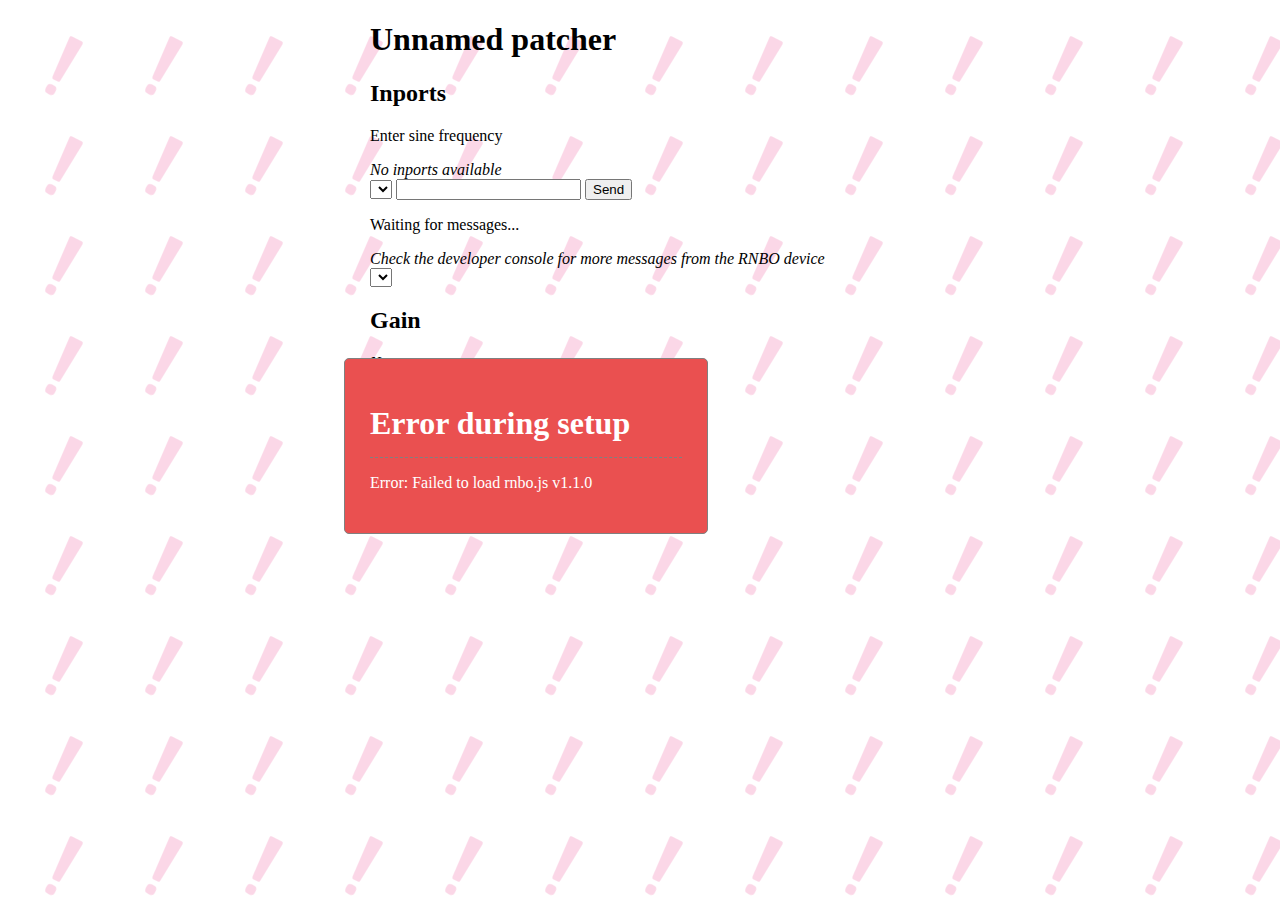
==== rnbotest/index.html @ c79e8ab5 "Add files via upload" ====
<!DOCTYPE html>
<html lang="en">
<head>
    <meta charset="utf-8">
    <meta name="viewport" content="width=device-width, initial-scale=1, shrink-to-fit=no">
    <meta name="theme-color" content="#000000">
    <meta name="rnbo-version" content="1.0.0-alpha.5">
    <link rel="stylesheet" href="style/style.css">
    <title>RNBO Web Export</title>
</head>

<body>
    <noscript>You need to enable JavaScript to run this app.</noscript>
    <svg id="background" width="100%" height="100%"></svg>
    <div id="rnbo-root">
		<div>
			<h1 id="patcher-title">Unnamed patcher</h1>
		</div>
       <!--  <div id="rnbo-clickable-keyboard">
            <h2>MIDI Keyboard</h2>
            <em id="no-midi-label">No MIDI input</em>
        </div> -->
        <div id="rnbo-inports">
            <h2>Inports</h2>
            <p>Enter sine frequency</p>
            <em id="no-inports-label">No inports available</em>
            <form id="inport-form" className="inport">
                <div className="inport-input">
                    <select id="inport-select"></select>
                    <input id="inport-text" type="text"></input>
                    <input id="inport-submit" className="smallButton" type="submit" value="Send"/>
                </div>
            </form>
        </div>
		<div id="rnbo-console">
			<!-- <h2>Outports</h2> -->
			<!-- <em id="no-outports-label">No outports available</em> -->
			<div id="rnbo-console-div">
				<p id="rnbo-console-readout">Waiting for messages...</p>
				<em id="rnbo-console-description">Check the developer console for more messages from the RNBO device</em>
			</div>
		</div>
		<div id="rnbo-presets">
			<!-- <h2>Presets</h2> -->
			<!-- <em id="no-presets-label">No presets defined</em> -->
			<select id="preset-select"></select>
		</div>
        <div id="rnbo-parameter-sliders">
            <h2>Gain</h2>
            <em id="no-param-label">No parameters</em>
        </div>
    </div>

    <!-- Load the script that creates the RNBO device  -->
    <!-- Uncomment if you know the version of your exported RNBO patch to avoid dynamic loading -->
    <!-- <script type="text/javascript" src="https://cdn.cycling74.com/rnbo/latest/rnbo.min.js"></script> -->

    <!-- (Optional) The guardrails.js script isn't required for RNBO to work, and you can skip including it -->
    <!-- It simply offers some helpful error messages for common problems -->
    <script type="text/javascript" src="js/guardrails.js"></script>

    <!-- Import RNBO Engine Wrapper -->
    <!-- Make sure to include the RNBO engine version to the version of your exported code, found in rnbopackage.json -->
    <script type="text/javascript" src="js/app.js"></script>
</body>
</html>
---- rnbotest/style/style.css ----
html, body {
    margin: 0;
    padding: 0;
}
#rnbo-root {
    height: 100vh;
    width: 100vw;
}
#background {
    position: absolute;
    z-index: -1;
}

h2, em {
    width: 100%;
}

#rnbo-root {
    margin: auto;
    max-width: 540px;
}

#rnbo-clickable-keyboard {
    display: flex;
    flex-wrap: wrap;
}

#rnbo-clickable-keyboard > div {
    margin: 2px;
    border: solid black 1px;
    min-height: 50px;
    flex-grow: 1;
    display: flex;
    justify-content: center;
    align-items: center;
}

#rnbo-clickable-keyboard > div.clicked {
    background: #222222;
    color: #dddddd;
}

#rnbo-parameter-sliders {
    display: flex;
    flex-direction: column;
}

#rnbo-parameter-sliders > div {
    display: flex;
}

#rnbo-parameter-sliders > div > input:first-of-type {
    flex-grow: 1;
}
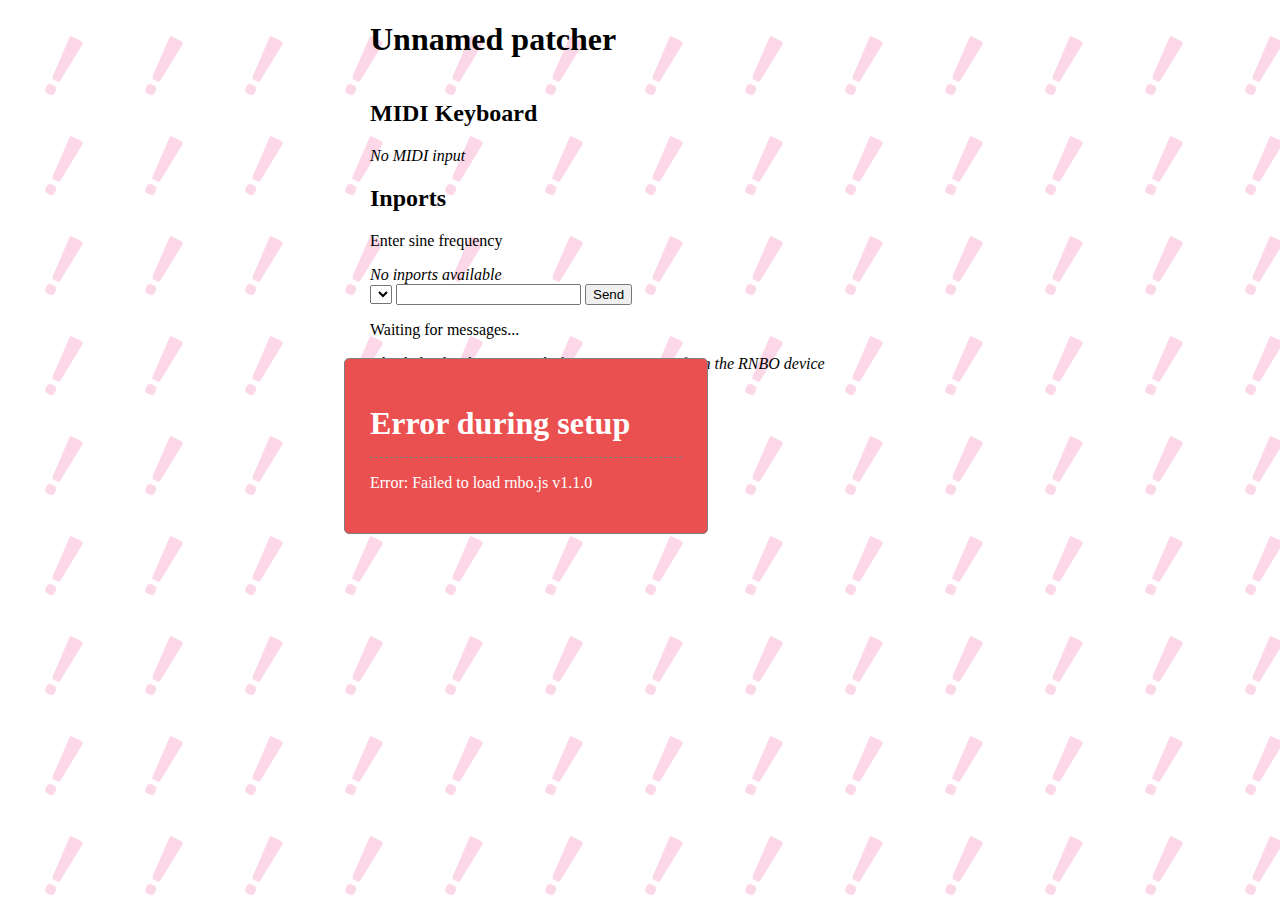
==== commit cfe53e55: "Update index.html" ====
--- a/rnbotest/index.html
+++ b/rnbotest/index.html
@@ -16,10 +16,10 @@
 		<div>
 			<h1 id="patcher-title">Unnamed patcher</h1>
 		</div>
-       <!--  <div id="rnbo-clickable-keyboard">
+        <div id="rnbo-clickable-keyboard">
             <h2>MIDI Keyboard</h2>
             <em id="no-midi-label">No MIDI input</em>
-        </div> -->
+        </div>
         <div id="rnbo-inports">
             <h2>Inports</h2>
             <p>Enter sine frequency</p>
@@ -63,4 +63,4 @@
     <!-- Make sure to include the RNBO engine version to the version of your exported code, found in rnbopackage.json -->
     <script type="text/javascript" src="js/app.js"></script>
 </body>
-</html>+</html>
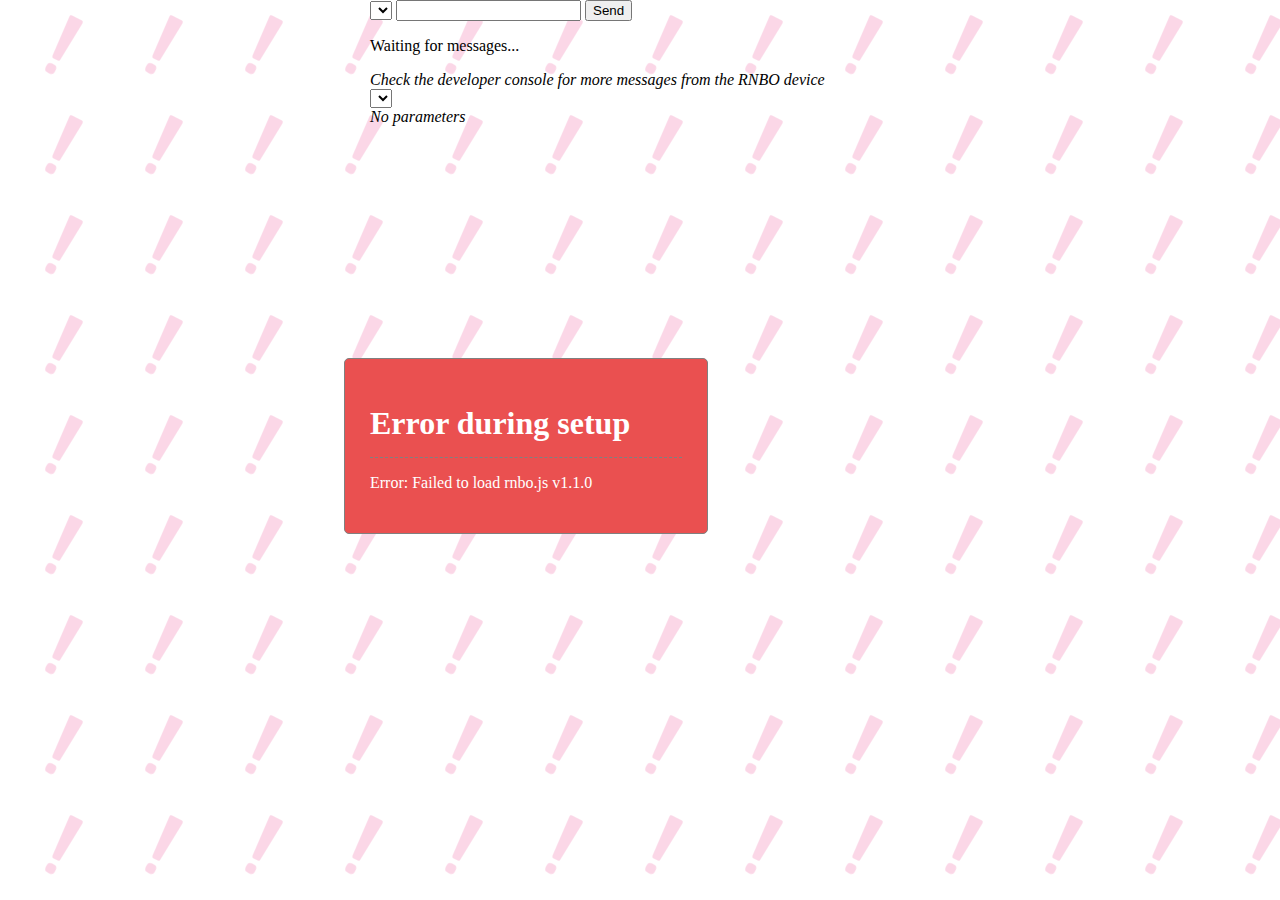
==== commit 005f9a8f: "Update index.html" ====
--- a/rnbotest/index.html
+++ b/rnbotest/index.html
@@ -14,16 +14,15 @@
     <svg id="background" width="100%" height="100%"></svg>
     <div id="rnbo-root">
 		<div>
-			<h1 id="patcher-title">Unnamed patcher</h1>
+<!-- 			<h1 id="patcher-title">Unnamed patcher</h1> -->
 		</div>
         <div id="rnbo-clickable-keyboard">
-            <h2>MIDI Keyboard</h2>
-            <em id="no-midi-label">No MIDI input</em>
+<!--             <h2>MIDI Keyboard</h2> -->
+<!--             <em id="no-midi-label">No MIDI input</em> -->
         </div>
         <div id="rnbo-inports">
-            <h2>Inports</h2>
-            <p>Enter sine frequency</p>
-            <em id="no-inports-label">No inports available</em>
+<!--             <h2>Inports</h2>
+            <em id="no-inports-label">No inports available</em> -->
             <form id="inport-form" className="inport">
                 <div className="inport-input">
                     <select id="inport-select"></select>
@@ -46,7 +45,7 @@
 			<select id="preset-select"></select>
 		</div>
         <div id="rnbo-parameter-sliders">
-            <h2>Gain</h2>
+<!--             <h2>Gain</h2> -->
             <em id="no-param-label">No parameters</em>
         </div>
     </div>
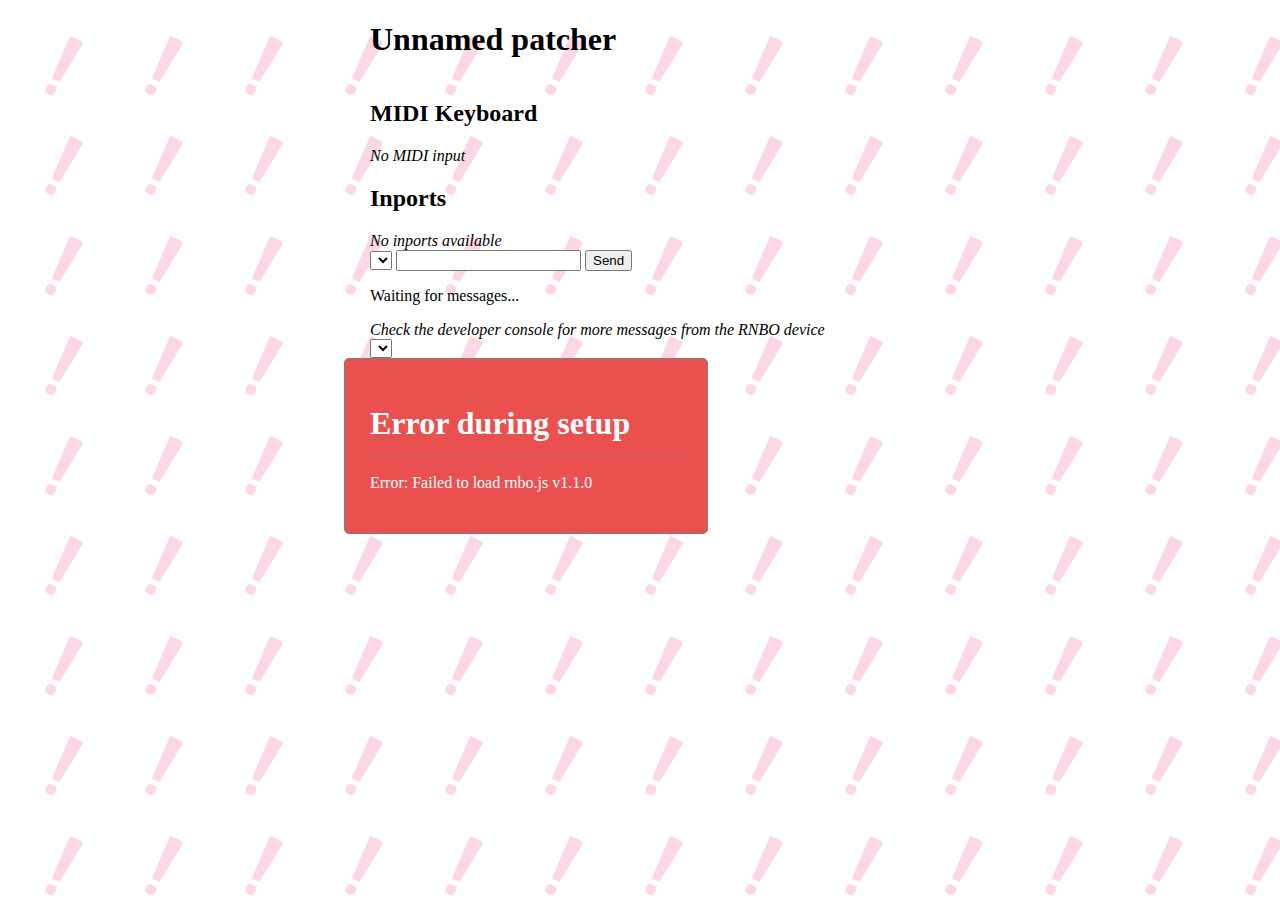
==== commit ec1e4edc: "Update index.html" ====
--- a/rnbotest/index.html
+++ b/rnbotest/index.html
@@ -14,15 +14,15 @@
     <svg id="background" width="100%" height="100%"></svg>
     <div id="rnbo-root">
 		<div>
-<!-- 			<h1 id="patcher-title">Unnamed patcher</h1> -->
+			<h1 id="patcher-title">Unnamed patcher</h1>
 		</div>
         <div id="rnbo-clickable-keyboard">
-<!--             <h2>MIDI Keyboard</h2> -->
-<!--             <em id="no-midi-label">No MIDI input</em> -->
+            <h2>MIDI Keyboard</h2>
+            <em id="no-midi-label">No MIDI input</em>
         </div>
         <div id="rnbo-inports">
-<!--             <h2>Inports</h2>
-            <em id="no-inports-label">No inports available</em> -->
+            <h2>Inports</h2>
+            <em id="no-inports-label">No inports available</em>
             <form id="inport-form" className="inport">
                 <div className="inport-input">
                     <select id="inport-select"></select>
@@ -45,7 +45,7 @@
 			<select id="preset-select"></select>
 		</div>
         <div id="rnbo-parameter-sliders">
-<!--             <h2>Gain</h2> -->
+            <h2>Gain</h2>
             <em id="no-param-label">No parameters</em>
         </div>
     </div>
